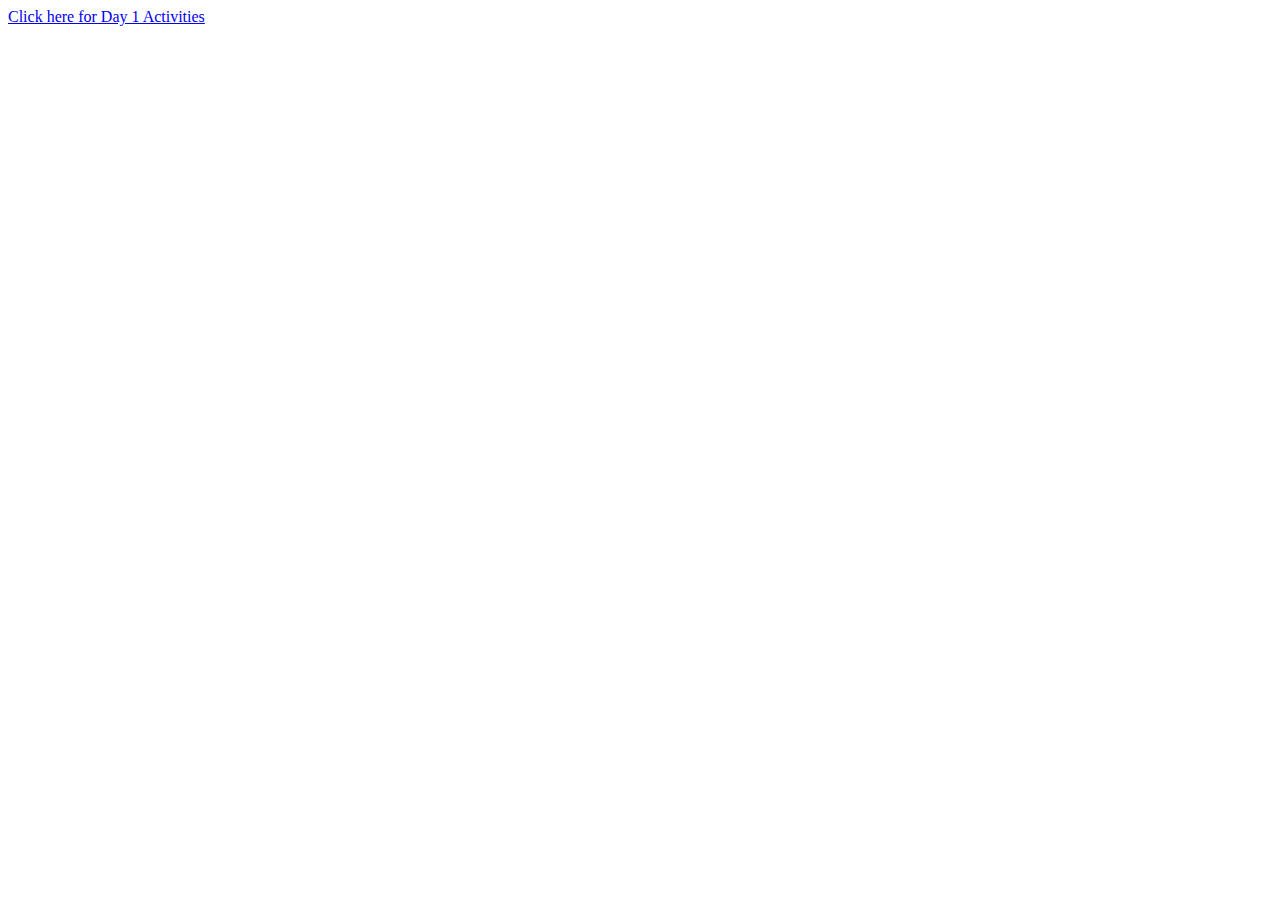
==== index.html @ 73948657 "index added" ====
<!DOCTYPE html>
<html lang="en">
<head>
    <meta charset="UTF-8">
    <meta http-equiv="X-UA-Compatible" content="IE=edge">
    <meta name="viewport" content="width=device-width, initial-scale=1.0">
    <title>Activities for M49</title>
</head>
<body>
    <a href="day1DOM/index.html">Click here for Day 1 Activities</a>
</body>
</html>
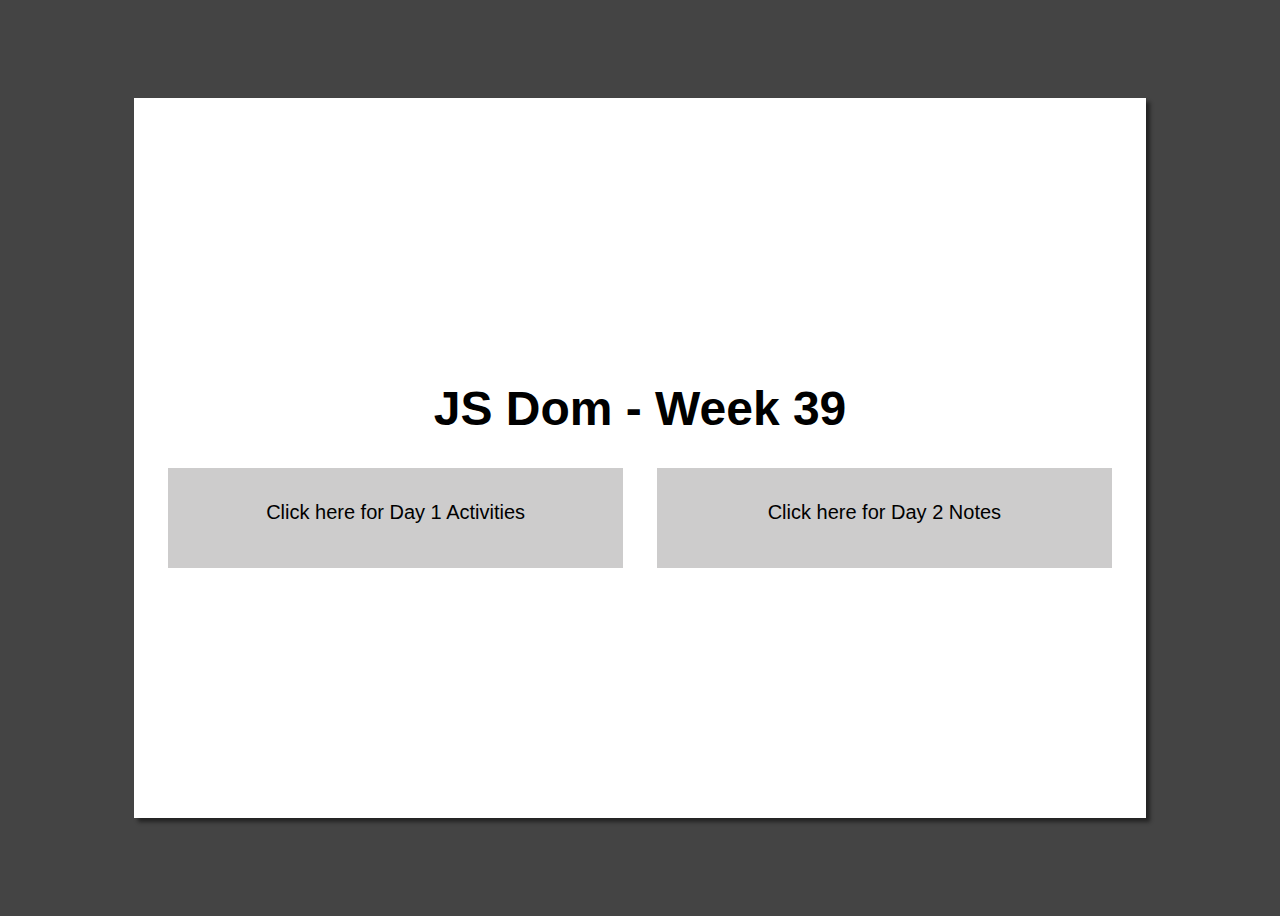
==== commit 85c2ee18: "updated index.html style" ====
--- a/index.html
+++ b/index.html
@@ -5,8 +5,16 @@
     <meta http-equiv="X-UA-Compatible" content="IE=edge">
     <meta name="viewport" content="width=device-width, initial-scale=1.0">
     <title>Activities for M49</title>
+    <link rel="stylesheet" href="style.css">
 </head>
-<body>
-    <a href="day1DOM/index.html">Click here for Day 1 Activities</a>
+<body class="centre-flex">
+    <header class="centre-flex">
+        <h1>JS Dom - Week 39</h1>
+        <nav>
+            <a href="day1DOM/index.html" class="centre-flex">Click here for Day 1 Activities</a>
+            <a href="day2DOM/index.html" class="centre-flex">Click here for Day 2 Notes</a>
+        </nav>
+    </header>
+
 </body>
 </html>--- a/style.css
+++ b/style.css
@@ -0,0 +1,44 @@
+body{
+    min-height: 100vh;
+    background-color: #444444;
+    font-family: 'Gill Sans', 'Gill Sans MT', Calibri, 'Trebuchet MS', sans-serif;
+}
+
+.centre-flex{
+    display: flex;
+    justify-content: center;
+    align-items: center;
+}
+
+header{
+    flex-direction: column;
+    width: 80%;
+    height: 80vh;
+    background-color: white;
+    box-shadow: 4px 4px 4px rgba(0, 0, 0, 0.492);
+}
+
+h1{
+    font-size: 3rem;
+}
+
+nav{
+    display: flex;
+    justify-content: space-evenly;
+    width:100%;
+}
+
+a{
+    display: inline-block;
+    background-color: #CDCCCC;
+    width: 45%;
+    height: 10vh;
+    text-decoration: none;
+    font-size: 20px;
+    color: black;
+    border-bottom:#CDCCCC 10px solid;
+}
+
+a:hover{
+    border-color:#F5B32F;
+}